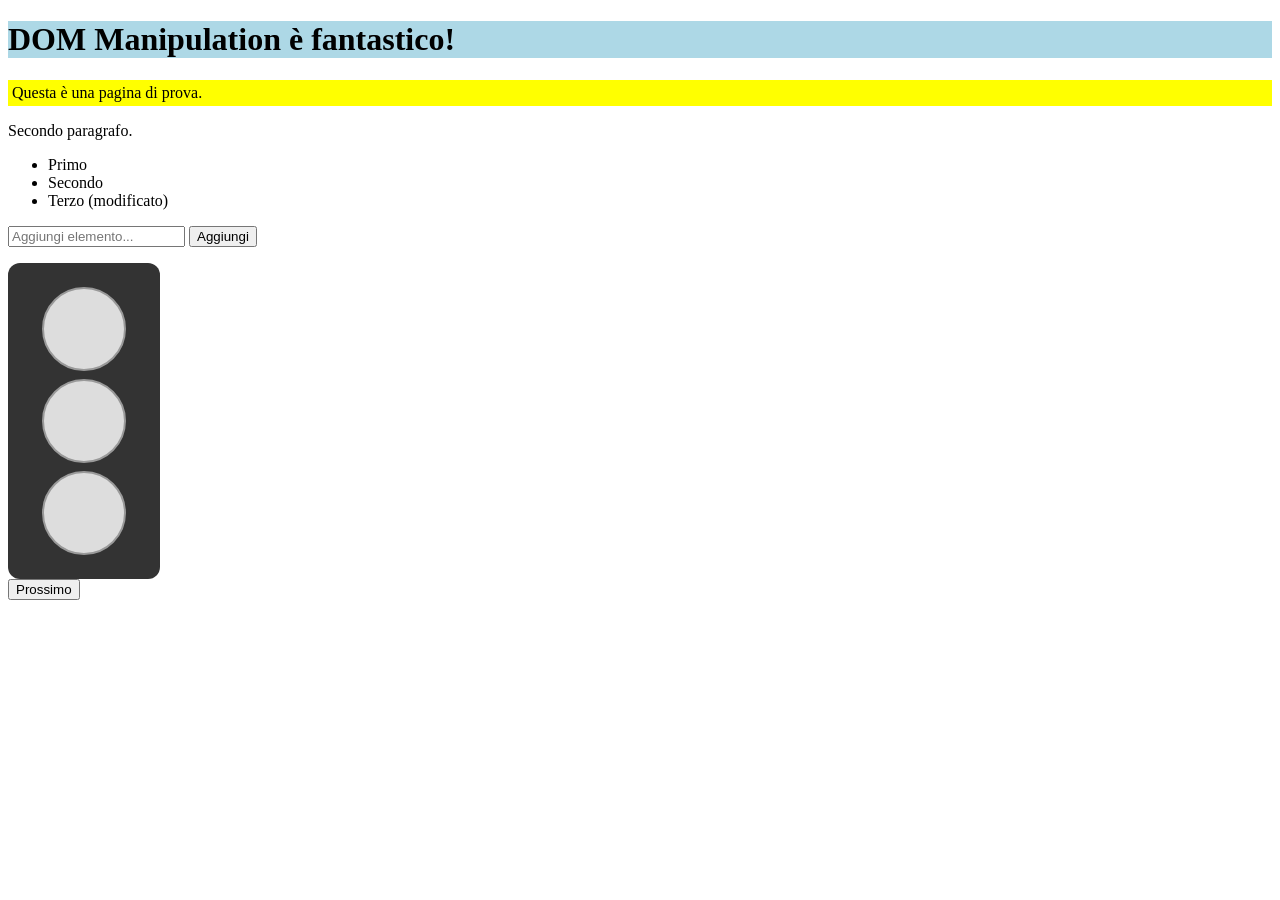
==== index.html @ aaeed3f8 "Aggiungi esercizi DOM 1-4 (semaforo incluso) Co-Authored-By: Claude Sonnet 4.6 <noreply@anthropic.co" ====
<!DOCTYPE html>
<html lang="it">
<head>
    <meta charset="UTF-8">
    <meta name="viewport" content="width=device-width, initial-scale=1.0">
    <title>La mia prima dom</title>
    <style>
        .evidenziato { background-color: yellow; padding: 4px; }
    </style>

    <style></style>
    <link rel="stylesheet" href="style.css">

</head>

<body>
    <h1 id="titolo">Benvenuto</h1>
    <p class="descrizione">Questa è una pagina di prova.</p>
    <p class="descrizione">Secondo paragrafo.</p>
    <ul id="lista">
        <li>Primo</li>
        <li>Secondo</li>
        <li>Terzo</li>
    </ul>

    <input id="campo" type="text" placeholder="Aggiungi elemento...">
    <button id="btn">Aggiungi</button>
    <ul id="lista-nuova"></ul>

    

    <div id="semaforo">
    <div class="luce" id="rosso"></div>
    <div class="luce" id="giallo"></div>
    <div class="luce" id="verde"></div>
</div>
<button id="btn-prossimo">Prossimo</button>


    <script src="script.js"></script>
</body>

</html>
---- style.css ----
.luce {
    width: 80px;
    height: 80px;
    border-radius: 50%;
    background-color: #ddd;
    margin: 8px auto;
    border: 2px solid #999;
    transition: background-color 0.3s;
}

#semaforo {
    width: 120px;
    background: #333;
    padding: 16px;
    border-radius: 12px;
}
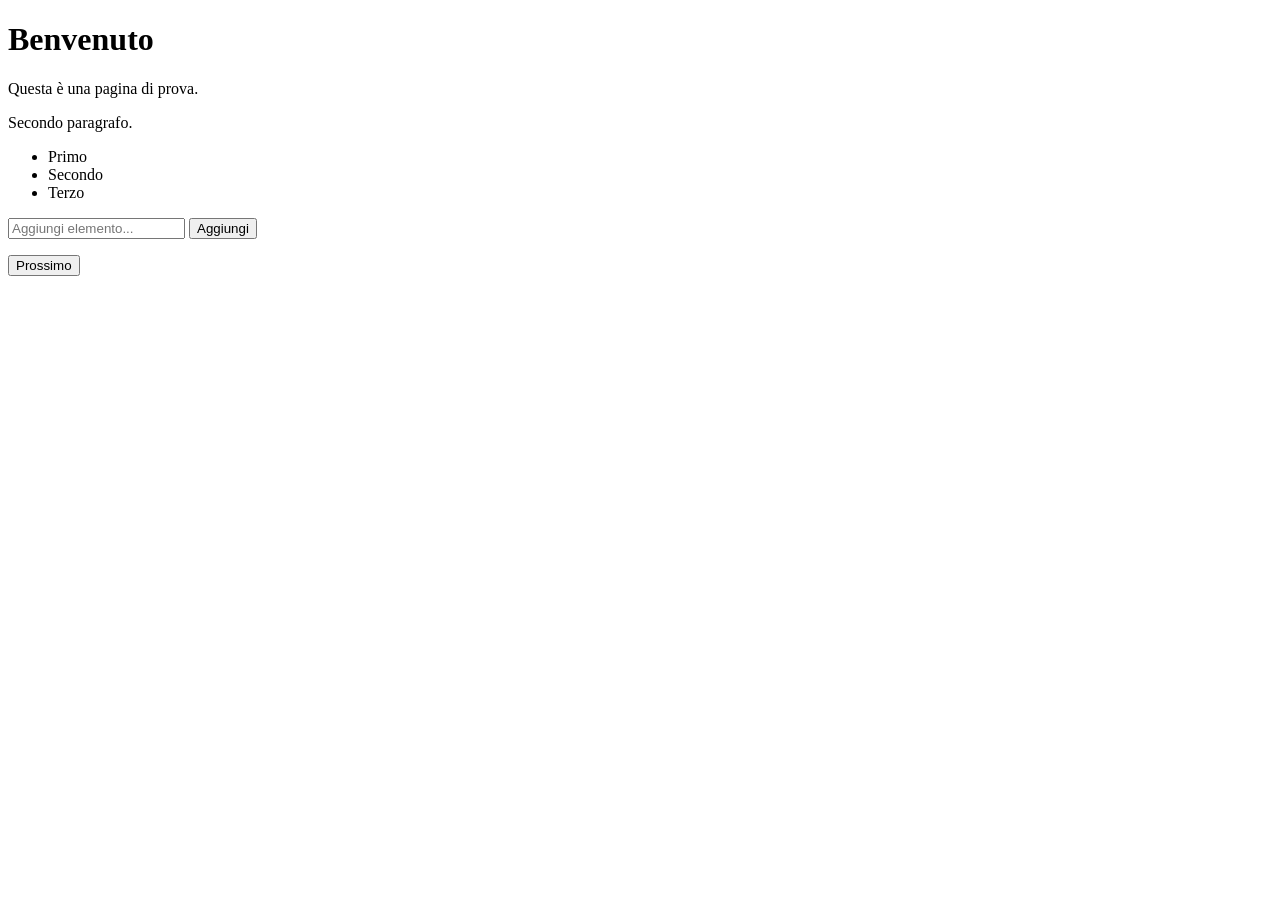
==== commit 9a9807e5: "Aggiungi esercizi 5-6: contatore, accordion FAQ e varianti Co-Authored-By: Claude Sonnet 4.6 <norepl" ====
--- a/index.html
+++ b/index.html
@@ -38,6 +38,13 @@
 
 
     <script src="script.js"></script>
+
+
+
+
+
+
+    
 </body>
 
 </html>
